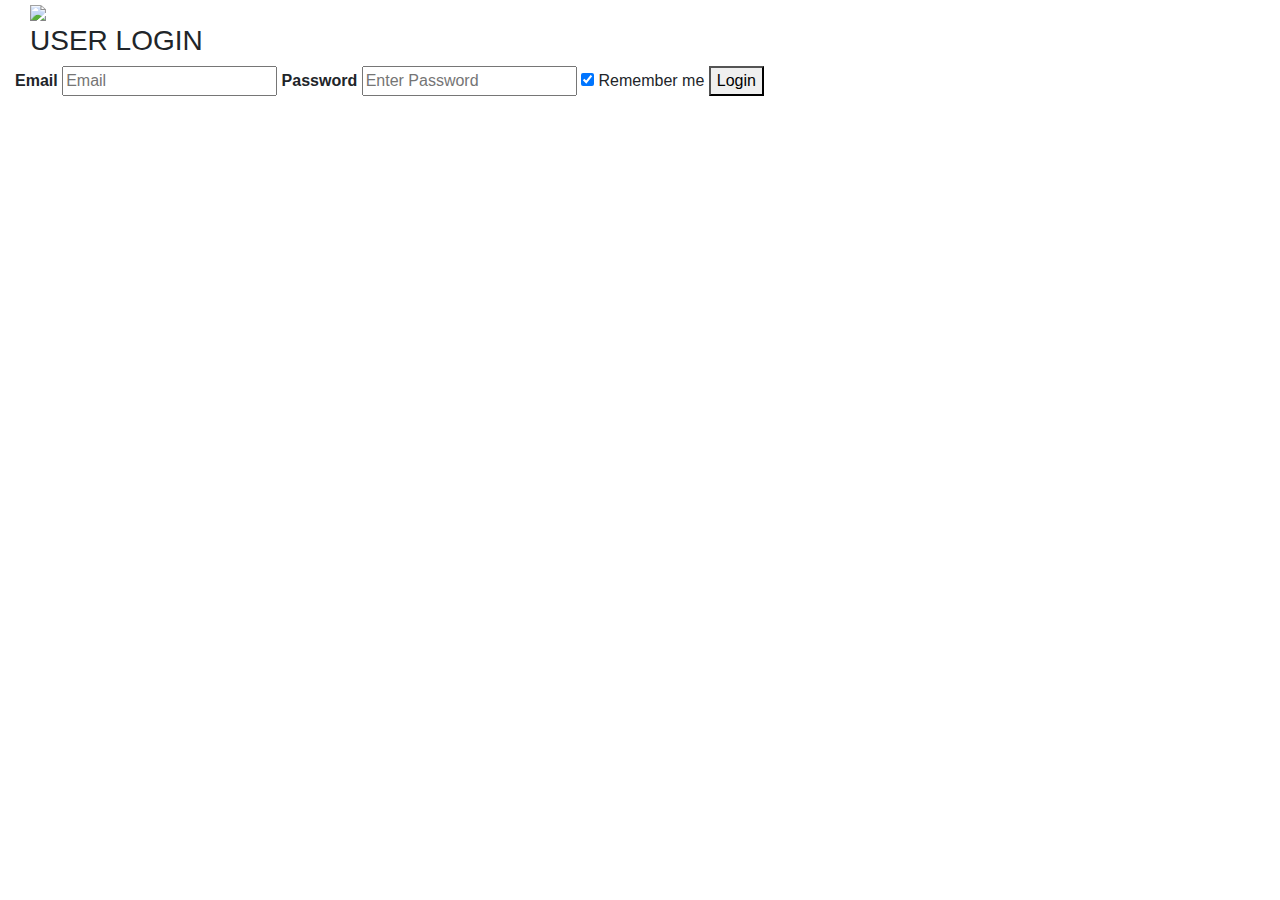
==== index.html @ bd9b039b "index" ====
<!DOCTYPE html>
<html lang="en">
<head>
    <meta name="viewport" content="width=device-width, initial-scale=1.0">
    <title>Yfret_tech_signin_page</title>
    <link rel="stylesheet" href="https://maxcdn.bootstrapcdn.com/bootstrap/4.3.1/css/bootstrap.min.css">
    <link rel="stylesheet" href="css/style.css" type="text/css">
</head>
<body>
    <div class="container-fluid login">
        <div class="row">
            <div class="col-lg-12 col-sm-12">
                <div class="form ">
                    <div class="col-lg-12">
                        <div class="user">
                            <div class="userimg">
                                <img src="https://img.icons8.com/color/100/000000/administrator-male.png">
                            </div>
                        </div>
                        <h3>USER LOGIN</h3>
                    </div>
                    <form class="login-form" action="javascript:void(0)">
                        <label for="email"><b>Email</b></label>
                        <input type="text" placeholder="Email" name="email" required/>

                        <label for="psw"><b>Password</b></label>
                        <input type="password" placeholder="Enter Password" name="psw" required>

                        <label>
                            <input type="checkbox" checked="checked" name="remember"> Remember me
                        </label>
                        <button type="submit" id="connect">Login</button>
                    </form>
                </div>
            </div>
        </div>
    </div>

    <!-- jQuery library -->
    <script src="https://ajax.googleapis.com/ajax/libs/jquery/3.3.1/jquery.min.js"></script>
    <!-- Popper JS -->
    <script src="https://cdnjs.cloudflare.com/ajax/libs/popper.js/1.14.7/umd/popper.min.js"></script>
    <!-- Latest compiled JavaScript -->
    <script src="https://maxcdn.bootstrapcdn.com/bootstrap/4.3.1/js/bootstrap.min.js"></script>

    <script src="js/mu.api.js" type="text/javascript"></script>

    <script type="text/javascript">
        var MEETUP_API_EVENTS_URL = "https://api.meetup.com/2/events?access_token=";
        var MEETUP_CLIENT_ID = "aqck8j87v4e4o5q9hns78repe6";
        // initialize api
        api = mu.Api({
            clientId: MEETUP_CLIENT_ID
            , onMember: function(member, token) {
                $("#connect").hide(); $("#disconnect").show();
                $.getJSON(MEETUP_API_EVENTS_URL + token +
                        "&member_id=self&fields=short_link&page=10&callback=?", function(evts) {
                    var el = $("#events"), buff = [];
                    $.map(evts.results, function(e) {
                        buff.push('<li>' + e.name.link(e.short_link) + '</li>');
                    });
                    el.append(buff.join(''));
                });
                $("#member").html(
                        "Hey " + member.name.link(member.link) + " | <a href='#' id='disconnect'>Logout</a>");
            }
        });

        (function($){
            $(function() {
                $("#connect").on('click', function(e) {
                    e.preventDefault();
                    api.login();
                    return false;
                });
                $("#disconnect").on('click', function(e) {
                    e.preventDefault();
                    api.logout(function(){
                        $("#disconnect").hide(); $("#connect").show();
                        window.location.reload();
                    });
                    return false;
                });
            });
        })(jQuery);
    </script>

</body>
</html>
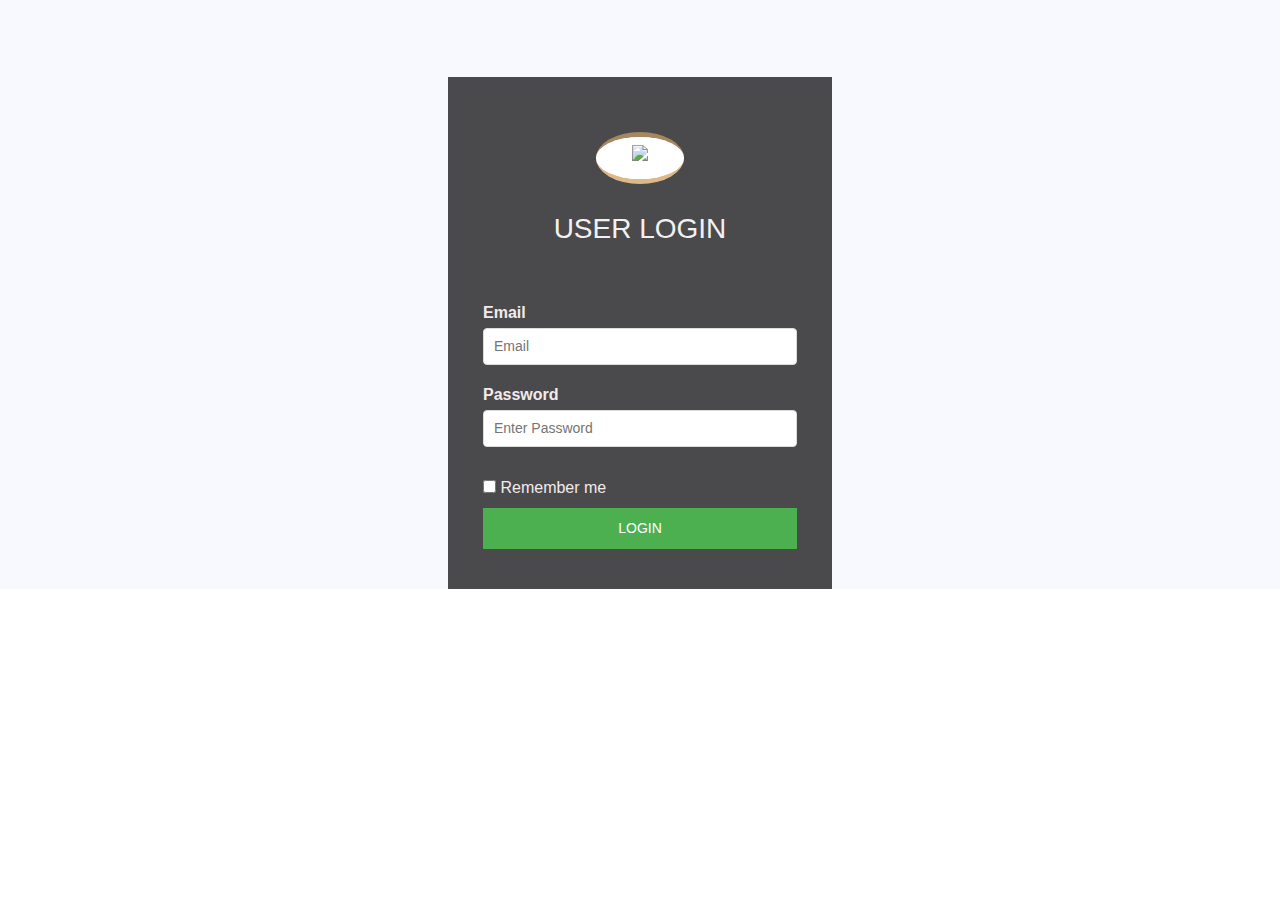
==== commit 40b74488: "readme" ====
--- a/index.html
+++ b/index.html
@@ -21,15 +21,18 @@
                     </div>
                     <form class="login-form" action="javascript:void(0)">
                         <label for="email"><b>Email</b></label>
-                        <input type="text" placeholder="Email" name="email" required/>
+                        <input type="text" placeholder="Email" name="email" id="uEmail" />
+                        <span id="uEmail_Error" class="error"></span>
 
                         <label for="psw"><b>Password</b></label>
-                        <input type="password" placeholder="Enter Password" name="psw" required>
+                        <input type="password" placeholder="Enter Password" name="psw" id="uPassword" />
+                        <span id="uPassword_Error" class="error"></span>
+
 
                         <label>
-                            <input type="checkbox" checked="checked" name="remember"> Remember me
+                            <input type="checkbox" name="remember"> Remember me
                         </label>
-                        <button type="submit" id="connect">Login</button>
+                        <button type="submit" onclick ="checkLogin()">Login</button>
                     </form>
                 </div>
             </div>
@@ -65,24 +68,42 @@
                         "Hey " + member.name.link(member.link) + " | <a href='#' id='disconnect'>Logout</a>");
             }
         });
+        function checkLogin(){
+            var uemail = $('#uEmail').val();
+            var psw = $('#uPassword').val();
 
-        (function($){
-            $(function() {
-                $("#connect").on('click', function(e) {
-                    e.preventDefault();
-                    api.login();
-                    return false;
+            var mailformat = /^\w+([\.-]?\w+)*@\w+([\.-]?\w+)*(\.\w{2,3})+$/;
+
+            // Email Validation
+            $('#uEmail_Error').html('');
+            $('#uPassword_Error').html('');
+            if(!uemail.match(mailformat)) { // Email Validation
+                $('#uEmail').focus();
+                $('#uEmail_Error').html("Please enter correct email!");
+                return false;
+            } else if (psw.length < 6 || psw.length > 20) { // Password Validation
+                $('#uPassword').focus();
+                $('#uPassword_Error').html("Password must be between 6 to 20 characters");
+                return false
+            } else {
+                connect();
+            }
+        }
+
+        function connect (){
+            api.login();
+            return false;
+        }
+        $(function() {
+            $("#disconnect").on('click', function(e) {
+                e.preventDefault();
+                api.logout(function(){
+                    $("#disconnect").hide(); $("#connect").show();
+                    window.location.reload();
                 });
-                $("#disconnect").on('click', function(e) {
-                    e.preventDefault();
-                    api.logout(function(){
-                        $("#disconnect").hide(); $("#connect").show();
-                        window.location.reload();
-                    });
-                    return false;
-                });
+                return false;
             });
-        })(jQuery);
+        });
     </script>
 
 </body>
--- a/css/style.css
+++ b/css/style.css
@@ -0,0 +1,829 @@
+
+/* start header*/
+.main{
+    height:  105px;
+    box-shadow: 1px 2px 8px 0px gainsboro;
+}
+.main ul{
+    float: right;
+    list-style-type: none;
+    margin-top: 30px;
+    padding-top: 0px;
+    margin-right: 30px;
+}
+.main ul li {
+    display: inline-block;
+    padding: 5px 10px;
+}
+.main ul li a{
+    color: #736c6c;
+    text-decoration: none;
+}
+.main .logo{
+    float: left;
+}
+.main .logo img {
+    width: 185px;
+    padding: 7px;
+    margin-top: 0px;
+    height: 100px;
+}
+.main .example {
+    float: left;
+    width: 40vw;
+    margin-top: 35px;
+    margin-left: 10px;
+}
+form.example input[type=text] {
+    padding: 10px;
+    font-size: 17px;
+    border: 1px solid #c4c6cb;
+    float: left;
+    width: 35vw;
+    height: 35px;
+    background: #ffffff;
+}
+
+form.example button {
+    float: left;
+    width: 5vw;
+    height: 35px;
+    padding: 6px;
+    color: #7a7c7f;
+    font-size: 17px;
+    border: 1px solid #c4c6cb;
+    border-left: none;
+    cursor: pointer;
+    background: #ffffff;
+}
+form.example::after {
+    content: "";
+    clear: both;
+    display: table;
+}
+/* end header*/
+/*1st page start*/
+.login {
+    height: auto;
+    text-align: center;
+    padding: 6% 0 0 0;
+    overflow: hidden;
+    background-color: ghostwhite;
+}
+.login h3{
+    color: #f3f0f1;
+}
+.login-form{
+    padding: 25px 5px;
+}
+.user{
+    width: 30%;
+    margin: auto;
+    height: auto;
+    border-bottom: 5px solid #deb887;
+    border-top: 5px solid #a7875e;
+    background: #fff;
+    text-align: center;
+    border-radius: 100%;
+    overflow: hidden;
+    position: relative;
+    transition: 0.5s;
+    padding-top: 5;
+    margin-bottom: 28px;
+    margin-top: 50px;
+}
+.userimg{width: 100%;
+    height: auto;
+    position: relative;
+    z-index: 10;
+    background: #fff;
+    padding: 8px;
+    bottom: 0px;
+    transition: all 0.5s ease;
+}
+.userimg img{
+    margin-bottom: 10px;
+    width: 75%;
+}
+.form h3{
+    margin: 20px 0 16px 0;
+}
+.form {
+    color: #f3ebeb;
+    position: relative;
+    z-index: 1;
+    background-color: rgba(0, 0, 0, 0.7);
+    padding: 5px 30px 15px 30px;
+    text-align: center;
+    margin: auto;
+    width: 30%;
+}
+.form input {
+    border-radius: 4px;
+    font-family: "Roboto", sans-serif;
+    outline: 0;
+    width: 100%;
+    border: 1px solid gainsboro;
+    margin: 0 0 3px;
+    padding: 7px 10px;
+    box-sizing: border-box;
+    font-size: 14px;
+}
+.form input:last-child{
+    width: auto;
+    margin-top: 15px;
+}
+.form button {
+    font-family: "Roboto", sans-serif;
+    text-transform: uppercase;
+    outline: 0;
+    background: #4CAF50;
+    width: 100%;
+    border: 0;
+    margin-top: 5px;
+    padding: 10px;
+    color: #FFFFFF;
+    font-size: 14px;
+    transition: all 0.3s ease;
+    cursor: pointer;
+}
+.form button:hover,.form button:active,.form button:focus {
+    background: #43A047;
+}
+.form label {
+    margin-top: 15px;
+    float: left;
+    margin-bottom: 3px;
+}
+
+.error{
+    position: absolute;
+    color: #f34949;
+    font-size: 13px;
+}
+/*1st page close*/
+/* Group Listing page CSS*/
+body{
+    overflow-x: hidden;
+}
+.table_title h2{
+    text-align: center;
+    padding: 15px 6px;
+}
+#myTable #tbody tr td:first-child img{
+    width: 100px;
+    height: 100px;
+}
+#myTable #tbody tr td:first-child{
+    text-align: center;
+}
+tbody tr:nth-child(even) {
+    background-color: #f2f2f2
+}
+table thead tr{
+    background-color: #9b9b9e;
+}
+#myInput {
+     width: 30%;
+     font-size: 16px;
+     padding: 7px 18px;
+     border: 1px solid #ddd;
+     margin-bottom: 10px;
+     margin-top: 10px;
+     border-radius: 35px;
+     outline: 0;
+}
+#myTable thead tr th span{
+    padding-left: 1vw;
+    color: #dcd7d7;
+}
+#page_number{
+    float: right;
+}
+#page_number li {
+    margin-right: 0px;
+}
+#page_number li:active{
+    outline: 0;
+}
+@media (max-width: 1024px) and (min-width: 320px) {
+    #myTable #tbody tr td:first-child img{
+        width: 100px;
+        height: 60px;
+    }
+}
+@media screen and  (max-width: 767px){
+    #myInput {
+        width: 45%;
+    }
+}
+@media (max-width: 425px) and (min-width: 320px) {
+    .table_title h2 {
+        padding: 30px 10px;
+        font-size: 20px;
+    }
+    #myTable thead tr th span{
+        margin-left: 10px;
+    }
+    #myInput {
+        width: 100%;
+    }
+    .login-form {
+        padding:5px ;
+    }
+    .user{
+        margin-bottom: 10px;
+        margin-top: 20px;
+    }
+    .form h3 {
+        margin: 5px 0;
+    }
+    .userimg img {
+        margin-bottom: 8px;
+        width: 63%;
+    }
+}
+/* Group Listing page CSS closed*/
+/*3rd page open*/
+.item-photo img{
+    width: 100%;
+    height: 100%;
+    max-height: 330px;
+}
+.icon{
+    position: absolute;
+    bottom: 0px;
+}
+.fb_icon, .tw_icon , .google_icon{
+    border: 1px solid #b3b8b9;
+    width: 25px;
+    text-align: center;
+    border-radius: 17px;
+    outline: 0;
+    background-color: #b3b8b9;
+}
+.fb_icon a, .tw_icon a, .google_icon a{
+    color: white;
+}
+.item-photo{
+    min-height: 350px!important;
+    display:flex;
+    justify-content:center;
+    align-items:center;
+    border-right:1px solid #f6f6f6;
+    padding: 25px 20px 20px 20px;
+}
+.item_des{
+    padding: 50px 20px 30px 20px;
+}
+.item_des ul li a:hover{
+    text-decoration: none;
+}
+.location{
+    padding-left: 20px;
+}
+.location li a{
+    color: grey;
+}
+.location li a i {
+    width: 25px;
+}
+.menu-items{
+    list-style-type:none;
+    font-size:11px;
+    display:inline-flex;
+    margin-bottom:0;
+    margin-top:20px
+}
+.btn-success{
+    width:100%;
+    border-radius:0;
+}
+.section{
+    width:100%;
+    margin-left:-15px;
+    padding:2px;
+    padding-left:15px;
+    padding-right:15px;
+    background:#f8f9f9
+}
+.title-price{
+    margin-top:30px;
+    margin-bottom:0;
+    color:black
+}
+.title-attr{
+    margin-top:0;
+    margin-bottom:0;
+    color:black;
+}
+.btn-minus{
+    cursor:pointer;
+    font-size:7px;
+    display:flex;
+    align-items:center;
+    padding:5px;
+    padding-left:10px;
+    padding-right:10px;
+    border:1px solid gray;
+    border-radius:2px;
+    border-right:0;
+}
+.btn-plus{
+    cursor:pointer;
+    font-size:7px;
+    display:flex;
+    align-items:center;
+    padding:5px;
+    padding-left:10px;
+    padding-right:10px;
+    border:1px solid gray;
+    border-radius:2px;
+    border-left:0;
+}
+div.section > div {
+    width:100%;
+    display:inline-flex;
+}
+div.section > div > input {
+    margin:0;
+    padding-left:5px;
+    font-size:10px;
+    padding-right:5px;
+    max-width:18%;
+    text-align:center;
+}
+.attr,.attr2{
+    cursor:pointer;
+    margin-right:5px;
+    height:20px;
+    font-size:10px;
+    padding:2px;
+    border:1px solid gray;
+    border-radius:2px;
+}
+.attr.active,.attr2.active{ border:1px solid orange;}
+.detail{
+    background-color: #f1f1f1;
+}
+
+#navbar {
+    z-index: 11;
+    overflow: hidden;
+    border-bottom: 1px solid gray;
+    background-color: #f1f1f1;
+}
+#navbar ul{
+    margin: 10px 0px;
+    line-height: 2.5;
+    border-bottom: none;
+}
+#navbar ul li a{
+    color: black;
+    text-align: center;
+    padding: 14px 16px;
+    text-decoration: none;
+    font-size: 17px;
+}
+#navbar #navbar_right ul li a{
+    padding: 5px 10px;
+}
+#navbar #navbar_right ul li a{
+    color: white;
+}
+#navbar #navbar_right ul li a:hover{
+    color: white;
+}
+#navbar ul li a:hover {
+    color: blue;
+}
+.content {
+    padding: 16px 0px;
+}
+.sticky {
+    position: fixed;
+    top: 0;
+    width: 100%;
+}
+.sticky + .content {
+    padding-top: 70px;
+}
+.content .box{
+    border: 1px solid #f1f1f1;
+    margin: 20px 0px;
+    border-radius: 50px 2px 50px 2px;
+}
+.content .title{
+    padding: 5px 5px 5px 10px;
+    background-color: #252222;
+    color: white;
+    text-align: center;
+}
+.image_p{
+    width: 47%;
+    margin-right: 1%;
+    margin-left: 1%;
+    display: inline-block!important;
+    margin-bottom: 2%;
+}
+.image_p img{
+    height: 200px;
+}
+/* right side bar*/
+.r_side .righisidebar ul .our-team-main {
+    display: inline-block;
+    text-align:center;
+    border-radius:100%;
+    overflow:hidden;
+    position:relative;
+    transition:0.5s;
+    margin-bottom: 12px;
+    margin-right:10px;
+    cursor:pointer
+}
+.content .righisidebar {
+    background-color: #f1f1f1;
+    padding: 5px 0px;
+    border-radius: 8px;
+}
+.r_side .righisidebar ul .our-team-main img, .r_side .righisidebar .organizer .our-team-main img{
+    border-radius: 50%;
+    width: 50px;
+    height: 50px;
+}
+.r_side .righisidebar ul li .team-front  {
+    width:100%;
+    height:auto;
+    position:relative;
+    z-index:10;
+    background:#fff;
+    bottom:0px;
+    transition: all 0.5s ease;
+}
+.r_side .righisidebar .organizer h5{
+    padding-bottom: 6px;
+}
+.r_side .righisidebar .organizer p{
+    margin-bottom: 2px;
+    text-align: left;
+}
+.r_side .righisidebar .organizer .our-team-main {
+    width: 50px;
+    display: block;
+    border-radius:100%;
+    overflow:hidden;
+    position:relative;
+    transition:0.5s;
+    margin-bottom: 12px;
+    margin-right:10px;
+    cursor:pointer;
+    margin: auto;
+}
+.r_side .righisidebar .member_profile .m_title{
+    padding-bottom: 10px;
+}
+.content .r_side .head{
+    border-bottom: 1px solid gainsboro;
+    padding: 2px 0px 10px 0px;
+}
+.l_side .time{
+    font-size: 11px;
+    font-weight: bold;
+    color: #5d9cde;
+}
+.l_side #event_tab .location #event_localized_location{
+    margin-left: 10px;
+}
+.l_side #event_tab img{
+    max-width: 150px;
+}
+/*our-team-main*/
+@media (max-width: 1024px) and (min-width: 768px){
+    .image_p img {
+        height: 130px;
+    }
+}
+@media (max-width: 759px) and (min-width: 768px) {
+
+}
+@media (max-width: 767px) and (min-width: 576px){
+    .item_des h1{
+        font-size: 27px;
+    }
+    .image_p {
+        width: 30%;
+    }
+    .image_p img {
+        height: 135px;
+    }
+}
+@media screen and (max-width: 767px) {
+    .content .righisidebar {
+        padding: 1px 12px 10px 10px;
+    }
+    .r_side .righisidebar h3 {
+        font-size: 18px;
+    }
+    .r_side .righisidebar .organizer h5 {
+        padding-bottom: 9px;
+    }
+    .r_side .righisidebar .member_profile {
+        padding-top: 0px;
+    }
+    .r_side .righisidebar .member_profile .m_title {
+        padding-bottom: 4px;
+    }
+    .r_side .righisidebar .member_profile ul{
+        margin-bottom: 1px;
+    }
+}
+@media (max-width: 575px) {
+    .item_des h1{
+        font-size: 22px;
+    }
+    .item-photo {
+        padding: 20px 0px 0px 0px;
+    }
+    .item_des {
+        padding: 10px 20px 50px 20px;
+        border-bottom: 1px solid #f1f1f1;
+    }
+    .item_des ul li{
+        font-size: 13px;
+    }
+    .content .r_side h3{
+        padding: 5px 0px;
+        font-size: 20px;
+    }
+    .fb_icon, .tw_icon, .google_icon {
+        width: 20px;
+        border-radius: 50%;
+    }
+    #navbar ul {
+        margin: 5px 0px;
+        line-height: 1;
+    }
+    #navbar_left{
+        width: 60%;
+    }
+    #navbar_right{
+        width: 40%;
+    }
+    #navbar_left ul li{
+        margin-right: 1%;
+    }
+    #navbar ul li a {
+        padding: 6px 7px;
+        font-size: 13px;
+    }
+    #navbar #navbar_right ul li a {
+        padding: 3px 5px;
+    }
+    .content p{
+        font-size: 13px;
+    }
+    .content #event_tab  .location{
+        font-size: 11px;
+    }
+    .r_side .righisidebar ul .our-team-main {
+        margin-bottom: 5px;
+        margin-right: 5px;
+    }
+    .image_p img {
+        height: 120px;
+    }
+    .sticky + .content {
+        padding-top: 48px;
+    }
+    .content {
+        padding: 0px 0px;
+    }
+}
+@media (max-width: 375px) and (max-width: 320px) {
+    .image_p {
+        width: 46%;
+    }
+    .our-team-main img {
+        width: 33px;
+    }
+    .image_p img {
+        height: 100px;
+    }
+
+}
+@media (max-width: 426px) {
+    .container {margin-top:0px !important;}
+    .container > .row{padding:0 !important;}
+    .container > .row > .col-xs-12.col-sm-5{
+        padding-right:0 ;
+    }
+    .container > .row > .col-xs-12.col-sm-9 > div > p{
+        padding-left:0 !important;
+        padding-right:0 !important;
+    }
+    .container > .row > .col-xs-12.col-sm-9 > div > ul{
+        padding-left:10px !important;
+
+    }
+    .section{width:104%;}
+    .menu-items{
+        padding-left:0;
+    }
+    .item-photo img {
+        max-height: 220px;
+    }
+    .item-photo {
+        min-height: 240px !important;
+    }
+    .item-photo .loader {
+        top: 100px!important;
+    }
+}
+
+
+
+
+
+/* media quary start 1st page*/
+@media (max-width: 1024px) and (min-width: 912px){
+    .form{
+        width: 37%;
+    }
+    .login {
+        padding: 4% 0 0 0;
+    }
+}
+@media (max-width: 911px) and (min-width: 769px){
+    .form{
+        width: 45%;
+    }
+    .login {
+        padding: 4% 0 0 0;
+    }
+}
+@media (max-width: 768px) and (min-width: 668px){
+    .login {
+        padding: 4% 0 0 0;
+    }
+    .form{
+        width: 50%;
+    }
+}
+@media (max-width: 667px) and (min-width: 598px) {
+    .form{
+        width: 75%;
+        padding: 5px 20px 20px 20px;
+    }
+    .login {
+        padding: 4% 0 0 0;
+    }
+    .login h3{
+        padding: 10px 5px;
+        margin: 0;
+    }
+}
+@media (max-width: 599px) and (min-width: 426px){
+    .form{
+        width: 75%;
+        padding: 5px 20px 13px 20px;
+    }
+    .login {
+        padding: 1% 0 0 0;
+    }
+    .login h3{
+        padding: 10px 5px;
+        margin: 0;
+    }
+}
+
+@media (max-width: 425px) and (min-width: 320px) {
+    .form{
+        width: 88%;
+        padding: 5px 15px 15px 15px;
+    }
+    .login h3 {
+        padding: 12px 5px;
+        font-size: 20px;
+    }
+}
+/*media quary closed 1st page*/
+/*header media quary */
+@media (max-width: 768px) and (min-width: 650px) {
+    .main {
+        height: 85px;
+    }
+    .main .logo img {
+        width: 185px;
+        padding: 7px;
+        margin-top: 0px;
+        height: 85px;
+    }
+    .main .example {
+        margin-top: 20px;
+    }
+    .main ul {
+        margin-top: 20px;
+        margin-right: 20px;
+    }
+}
+@media (max-width: 651px) and (min-width: 426px) {
+    .main {
+        height: 85px;
+    }
+    .main .logo img {
+        width:  100px;
+        height: 85px;
+    }
+    .main .example {
+        width: 42vw;
+        margin-top: 26px;
+    }
+    form.example button {
+        width: 7vw;
+    }
+    .main ul {
+        margin-top: 26px;
+        margin-right: 2px;
+    }
+}
+@media (max-width: 467px) and (min-width: 426px) {
+    .main ul {
+        margin-right: 0px;
+    }
+    .main ul li{
+        margin-right: 3px;
+    }
+}
+@media (max-width: 425px) and (min-width: 320px) {
+    .main {
+        height: 110px;
+    }
+    .main .logo img {
+        width: 80px;
+        height: auto;
+    }
+    .main .example {
+        clear: both;
+        position: relative;
+        width: 93vw;
+        float: none;
+        margin-left: 15px;
+    }
+    form.example input[type=text] {
+        width: 80vw;
+    }
+    form.example button {
+        width: 12vw;
+    }
+    .main ul {
+        margin-top: 12px;
+        margin-right: 1px;
+        position: absolute;
+        top: 0;
+        right: 0;
+    }
+}
+/*media quary closed header */
+
+/*media quary closed header */
+.morecontent {
+    display: none;
+}
+.morelink {
+    display: block;
+}
+.shortContent{
+    display: block;
+}
+/*loader*/
+.item-photo .loader{
+    top: 140px;
+    position: absolute;
+}
+#tbody .loader {
+    top: 0 !important;
+}
+.loader {
+    display: block;
+    top: 70px;
+    position: relative;
+    left: 45%;
+    border: 5px solid #d2caca;
+    border-radius: 50%;
+    border-top: 5px solid #667dd8;
+    width: 50px;
+    height: 50px;
+    -webkit-animation: spin 2s linear infinite;
+    animation: spin 2s linear infinite;
+}
+
+/* Safari */
+@-webkit-keyframes spin {
+    0% { -webkit-transform: rotate(0deg); }
+    100% { -webkit-transform: rotate(360deg); }
+}
+
+@keyframes spin {
+    0% { transform: rotate(0deg); }
+    100% { transform: rotate(360deg); }
+}